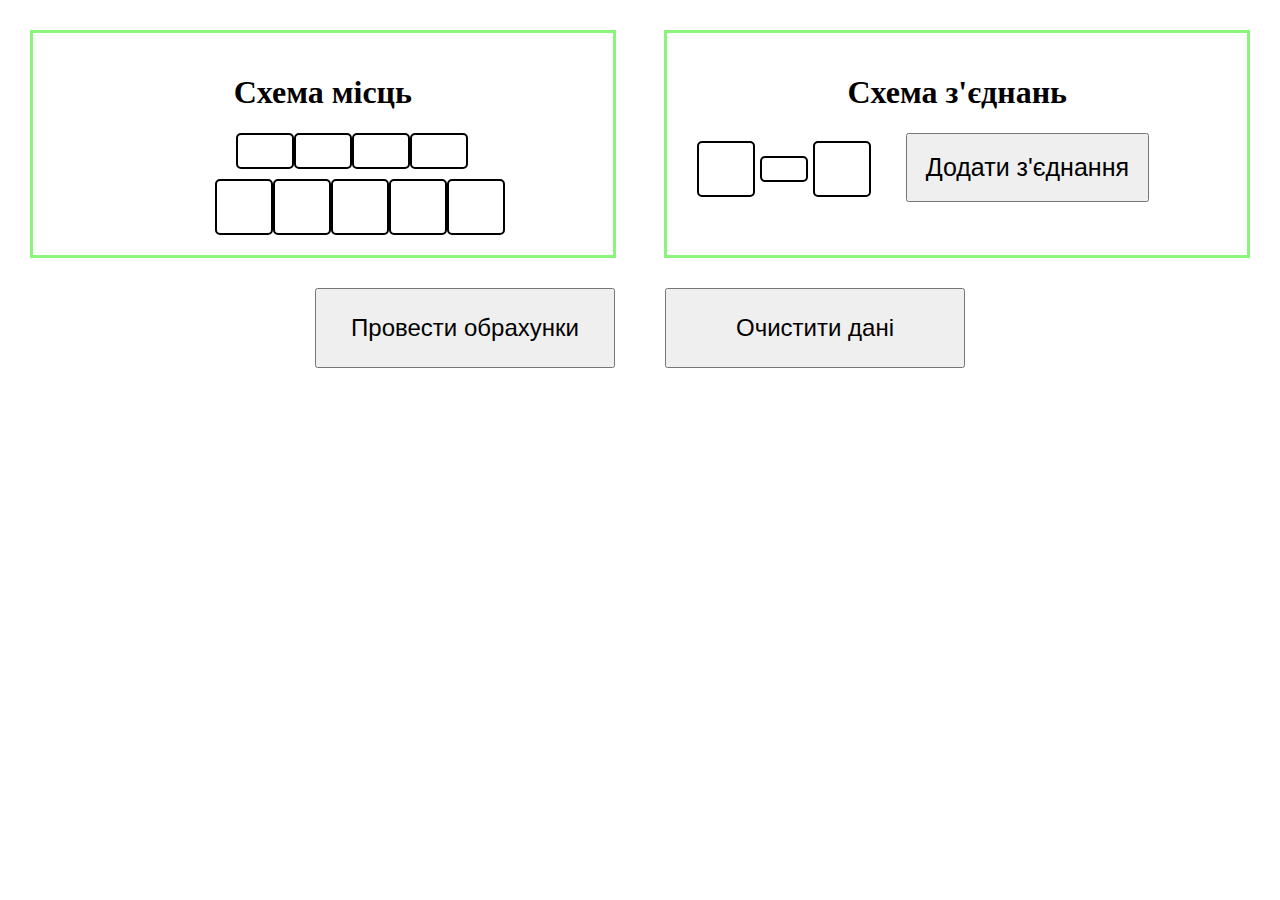
==== index.html @ e14c4eed "first laba" ====
<!DOCTYPE html>
<html lang="en">
<head>
    <meta charset="UTF-8">
    <meta name="viewport" content="width=device-width, initial-scale=1.0">
    <title>Laba1</title>
    <link rel="stylesheet" href="style.css">
</head>
<body>
    <div class="main">
        <div class="subMain containerWeight">
            <h1>Схема місць</h1>
            <div class="weights">
                <input id="weight1" type="number" class="weight-input" min="1" max="5" />
                <input id="weight2" type="number" class="weight-input" min="1" max="5" />
                <input id="weight3" type="number" class="weight-input" min="1" max="5" />
                <input id="weight4" type="number" class="weight-input" min="1" max="5" />
            </div>
            <div class="places">
                <input id="places1" type="number" class="number-input" min="1" max="5" />
                <input id="places2" type="number" class="number-input" min="1" max="5" />
                <input id="places3" type="number" class="number-input" min="1" max="5" />
                <input id="places4" type="number" class="number-input" min="1" max="5" />
                <input id="places5" type="number" class="number-input" min="1" max="5" />
            </div>
        </div>
        <div class="subMain containerRelations">
            <h1 class="titleRelations">Схема з'єднань</h1>
            <div class="container-relations">
                <div class="input-box">
                    <input id="relation1" type="number" class="number-input" min="1" max="5" />
                    <input id="relation" type="number" class="number-input relationNumber" min="1" max="5"/>
                    <input id="relation2" type="number" class="number-input" min="1" max="5" />
                    <button id="add-relation" class="add-relation">Додати з'єднання</button>
                </div>
                <ul id="relation-list"></ul>
            </div>
        </div>
    </div>
    <div class="btnWrapper">
        <button class="calculate">Провести обрахунки</button>
        <button id="clear-data" class="clear-data">Очистити дані</button>
    </div>
    <div class="result-wrapper">
        <div id="result"></div>
        <div id="iterations"></div>
    </div>
    <script src="script.js"></script>
</body>
</html>
---- style.css ----
body {
    margin: 30px;
}

h1 {
    text-align: center;
}

.main {
    width: 100%;
    display: grid;
    grid-template-columns: 48% 48%;
    justify-content: space-between;
}

.subMain {
    border: 3px solid #8af57a;
    padding: 20px;
}

.container-weight {
    position: relative;
    display: flex;
}

.weights {
    display: flex;
    justify-content: space-between;
    margin: 0% 34% 0;
    margin-bottom: 10px;
}

.weight-input {
    width: 50px;
    height: 30px;
    text-align: center;
    font-size: 20px;
    border: 2px solid black;
    border-radius: 5px;
}

.places {
    margin: 0 30% 0;
    display: flex;
    justify-content: space-between;
    margin-top: 5px;
}

.number-input {
    width: 50px;
    height: 50px;
    text-align: center;
    font-size: 22px;
    border: 2px solid black;
    border-radius: 5px;
}

.containerRelations {
    font-size: 20px;
    padding: 20px 5%;
}

.add-relation {
    font-size: 25px;
    margin-left: 30px;
    padding: 18px;
}

.btnWrapper {
    width: 100%;
    display: flex;
    justify-content: center;
    margin-top: 30px;
}

.calculate {
    width: 300px;
    height:80px;
    font-size: 24px;
}

.relationNumber {
    width: 40px;
    height: 20px;
}

.clear-data {
    margin-left: 50px;
    width: 300px;
    height:80px;
    font-size: 24px;
}

.result-wrapper {
    font-size: 20px;
    width: 100%;
    display: flex;
    justify-content: center;
    margin-top: 30px;
}

.titleRelations {
    font-size: 32px;
}
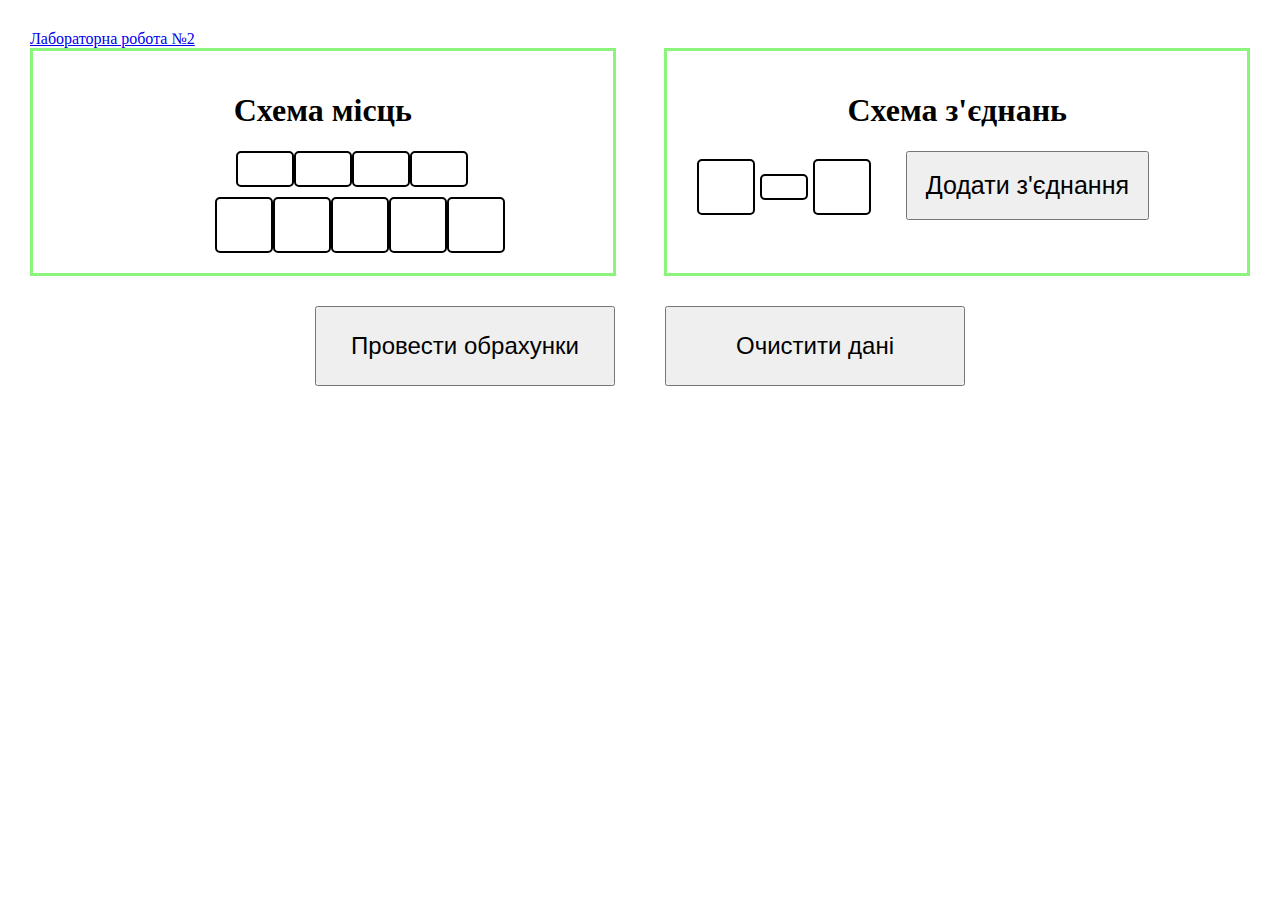
==== commit dbde9896: "laab2" ====
--- a/index.html
+++ b/index.html
@@ -4,9 +4,10 @@
     <meta charset="UTF-8">
     <meta name="viewport" content="width=device-width, initial-scale=1.0">
     <title>Laba1</title>
-    <link rel="stylesheet" href="style.css">
+    <link rel="stylesheet" href="css/style.css">
 </head>
 <body>
+    <a href="html/laba2.html">Лабораторна робота №2</a>
     <div class="main">
         <div class="subMain containerWeight">
             <h1>Схема місць</h1>
@@ -45,6 +46,6 @@
         <div id="result"></div>
         <div id="iterations"></div>
     </div>
-    <script src="script.js"></script>
+    <script src="js/script.js"></script>
 </body>
 </html>--- a/css/style.css
+++ b/css/style.css
@@ -0,0 +1,104 @@
+body {
+    margin: 30px;
+}
+
+h1 {
+    text-align: center;
+}
+
+.main {
+    width: 100%;
+    display: grid;
+    grid-template-columns: 48% 48%;
+    justify-content: space-between;
+}
+
+.subMain {
+    border: 3px solid #8af57a;
+    padding: 20px;
+}
+
+.container-weight {
+    position: relative;
+    display: flex;
+}
+
+.weights {
+    display: flex;
+    justify-content: space-between;
+    margin: 0% 34% 0;
+    margin-bottom: 10px;
+}
+
+.weight-input {
+    width: 50px;
+    height: 30px;
+    text-align: center;
+    font-size: 20px;
+    border: 2px solid black;
+    border-radius: 5px;
+}
+
+.places {
+    margin: 0 30% 0;
+    display: flex;
+    justify-content: space-between;
+    margin-top: 5px;
+}
+
+.number-input {
+    width: 50px;
+    height: 50px;
+    text-align: center;
+    font-size: 22px;
+    border: 2px solid black;
+    border-radius: 5px;
+}
+
+.containerRelations {
+    font-size: 20px;
+    padding: 20px 5%;
+}
+
+.add-relation {
+    font-size: 25px;
+    margin-left: 30px;
+    padding: 18px;
+}
+
+.btnWrapper {
+    width: 100%;
+    display: flex;
+    justify-content: center;
+    margin-top: 30px;
+}
+
+.calculate {
+    width: 300px;
+    height:80px;
+    font-size: 24px;
+}
+
+.relationNumber {
+    width: 40px;
+    height: 20px;
+}
+
+.clear-data {
+    margin-left: 50px;
+    width: 300px;
+    height:80px;
+    font-size: 24px;
+}
+
+.result-wrapper {
+    font-size: 20px;
+    width: 100%;
+    display: flex;
+    justify-content: center;
+    margin-top: 30px;
+}
+
+.titleRelations {
+    font-size: 32px;
+}